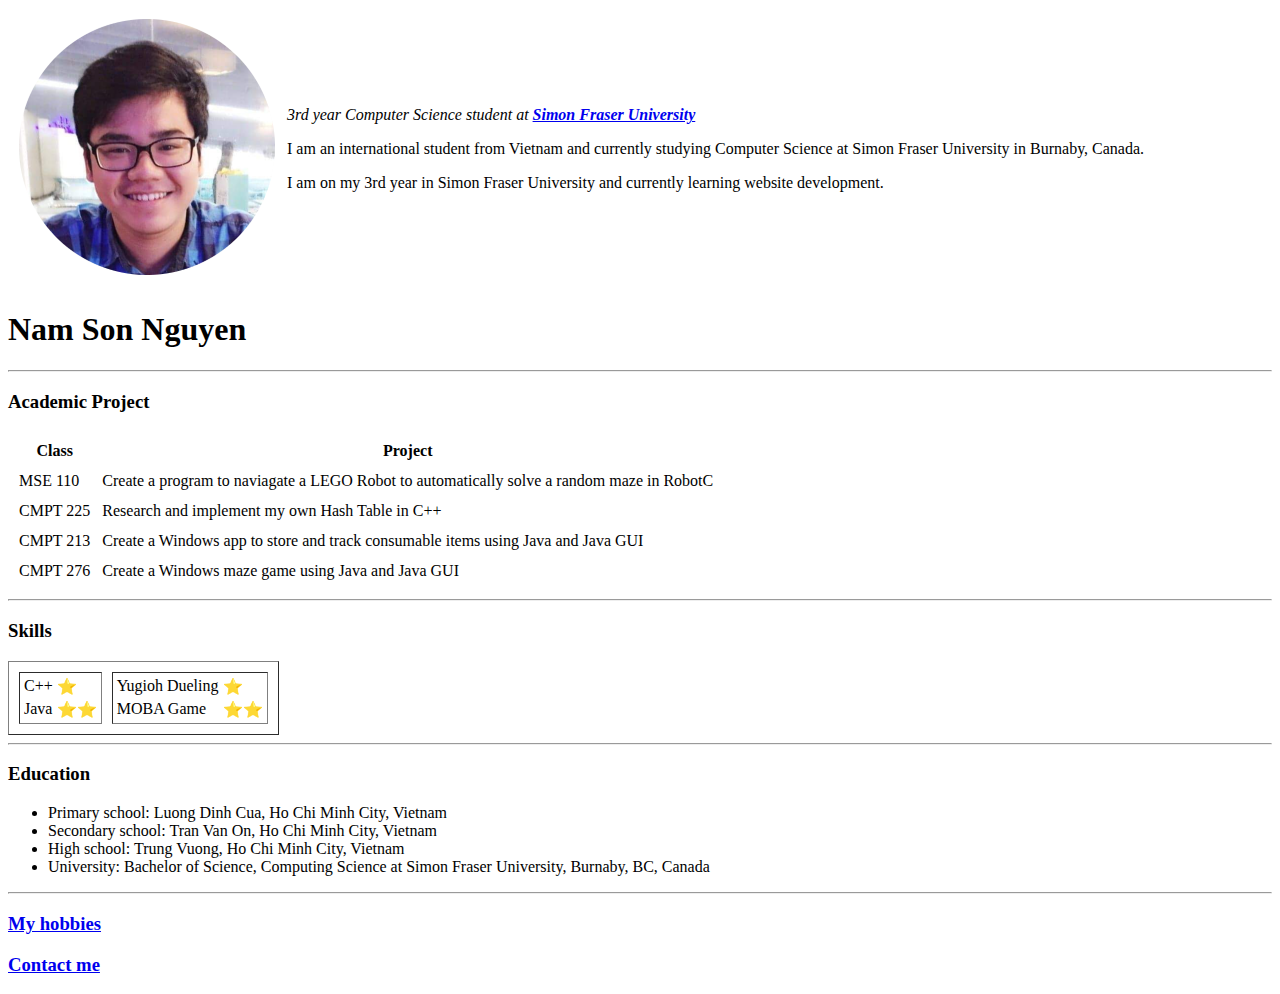
==== index.html @ bfbd6b0a "Added initial CV Website" ====
<!DOCTYPE html>
<!--This is just to tell the browser html will be used -->
<html lang="en" dir="ltr">
<!--Telling the browser whatever in this tag will be written in html code-->

<head>
  <!--Tell the browser how it should handle the page-->
  <meta charset="utf-8">
  <!--Telling the browser our webpage is encoded in utf-8,
      which is the standard encoding, included most of international symbols-->
  <title>Son Nguyen 🐳</title>
  <!--Tittle of our website-->
</head>

<body>
  <table cellspacing="10">
    <tr>
      <td><img src="son.png" alt="Nam Son Nguyen profile picture"></td>
      <td>
        <p>
          <em>
            <!--Emphasis tag, to emphasis and itallicize the text in it-->
            3rd year Computer Science student at
            <strong><a href="https://www.sfu.ca/">Simon Fraser University</a></strong>
          </em>
        </p>
        <p>I am an international student from Vietnam and currently studying Computer Science at Simon Fraser University in Burnaby, Canada.</p>
        <p>I am on my 3rd year in Simon Fraser University and currently learning website development.</p>
      </td>
    </tr>
  </table>

  <h1>Nam Son Nguyen</h1>
  <hr>
  <h3>Academic Project</h3>
  <table cellspacing="10">
    <thead>
      <tr>
        <th>Class</th>
        <th>Project</th>
      </tr>
    </thead>
    <tbody>
      <tr>
        <td>MSE 110</td>
        <td>Create a program to naviagate a LEGO Robot to automatically solve a random maze in RobotC</td>
      </tr>
      <tr>
        <td>CMPT 225</td>
        <td>Research and implement my own Hash Table in C++</td>
      </tr>
      <tr>
        <td>CMPT 213</td>
        <td>Create a Windows app to store and track consumable items using Java and Java GUI</td>
      </tr>
      <tr>
        <td>CMPT 276</td>
        <td>Create a Windows maze game using Java and Java GUI</td>
      </tr>
    </tbody>
  </table>
  <hr>
  <h3>Skills</h3>
  <table border="1" cellspacing="10">
    <td>
      <table>
        <tr>
          <td>C++</td>
          <td>⭐</td>
        </tr>
        <tr>
          <td>Java</td>
          <td>⭐⭐</td>
        </tr>
      </table>
    </td>
    <td>
      <table>
        <tr>
          <td>Yugioh Dueling</td>
          <td>⭐</td>
        </tr>
        <tr>
          <td>MOBA Game</td>
          <td>⭐⭐</td>
        </tr>
      </table>
    </td>

    </tr>
  </table>
  <hr>
  <h3>Education</h3>
  <ul>
    <li>Primary school: Luong Dinh Cua, Ho Chi Minh City, Vietnam</li>
    <li>Secondary school: Tran Van On, Ho Chi Minh City, Vietnam</li>
    <li>High school: Trung Vuong, Ho Chi Minh City, Vietnam</li>
    <li>University: Bachelor of Science, Computing Science at Simon Fraser University, Burnaby, BC, Canada</li>
  </ul>
  <hr>
  <h3><a href="hobbies.html">My hobbies</a></h3>
  <h3><a href="contact.html">Contact me</a></h3>
</body>
</html>
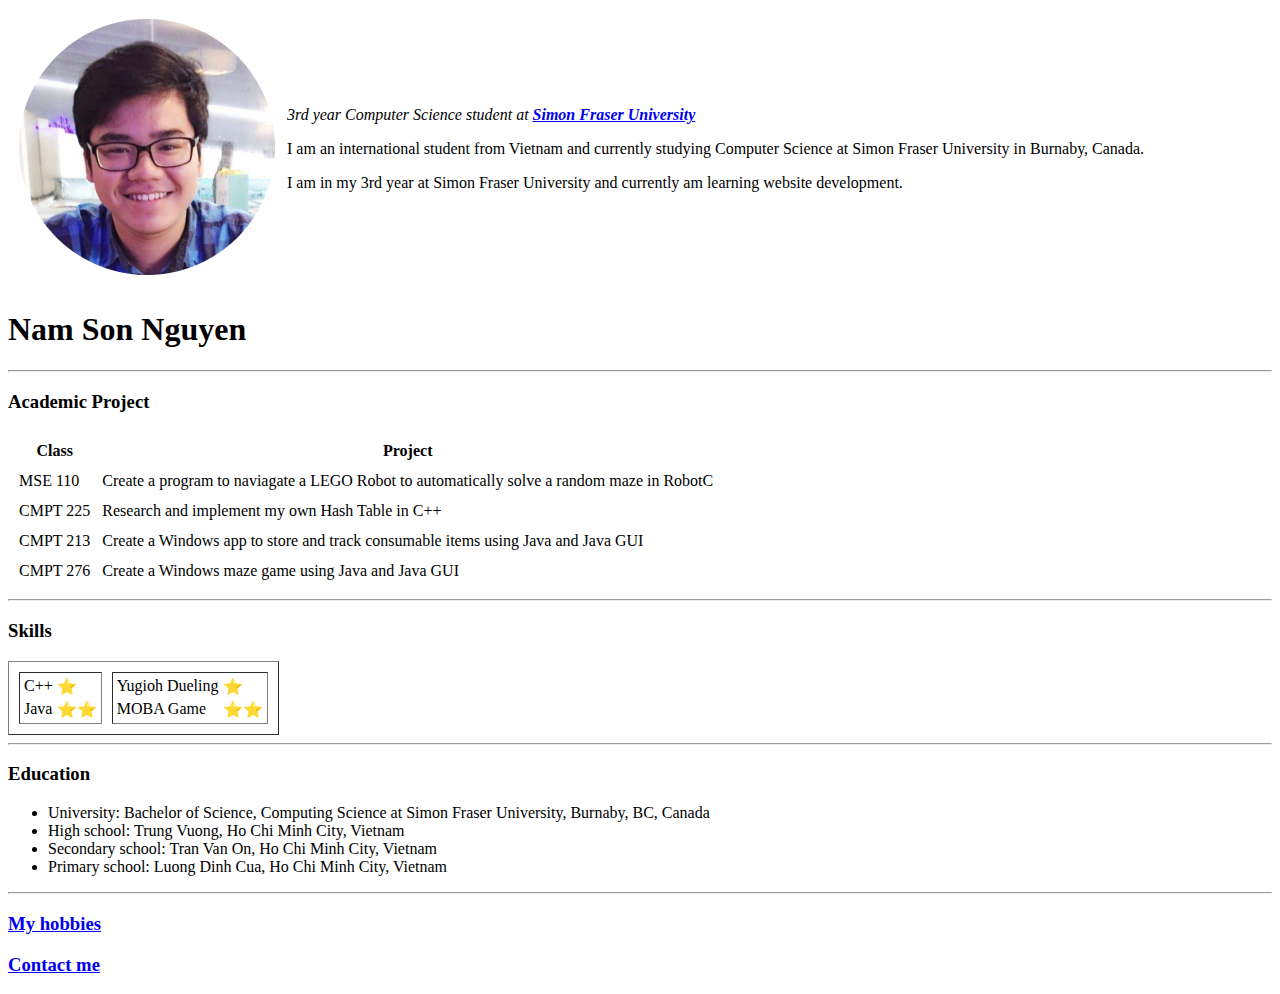
==== commit 7221fe02: "Fixed sentence to be clearer" ====
--- a/index.html
+++ b/index.html
@@ -15,7 +15,7 @@
 <body>
   <table cellspacing="10">
     <tr>
-      <td><img src="son.png" alt="Nam Son Nguyen profile picture"></td>
+      <td><img src="images/son.png" alt="Nam Son Nguyen profile picture"></td>
       <td>
         <p>
           <em>
@@ -25,11 +25,10 @@
           </em>
         </p>
         <p>I am an international student from Vietnam and currently studying Computer Science at Simon Fraser University in Burnaby, Canada.</p>
-        <p>I am on my 3rd year in Simon Fraser University and currently learning website development.</p>
+        <p>I am in my 3rd year at Simon Fraser University and currently am learning website development.</p>
       </td>
     </tr>
   </table>
-
   <h1>Nam Son Nguyen</h1>
   <hr>
   <h3>Academic Project</h3>
@@ -92,10 +91,10 @@
   <hr>
   <h3>Education</h3>
   <ul>
+    <li>University: Bachelor of Science, Computing Science at Simon Fraser University, Burnaby, BC, Canada</li>
+    <li>High school: Trung Vuong, Ho Chi Minh City, Vietnam</li>
+    <li>Secondary school: Tran Van On, Ho Chi Minh City, Vietnam</li>
     <li>Primary school: Luong Dinh Cua, Ho Chi Minh City, Vietnam</li>
-    <li>Secondary school: Tran Van On, Ho Chi Minh City, Vietnam</li>
-    <li>High school: Trung Vuong, Ho Chi Minh City, Vietnam</li>
-    <li>University: Bachelor of Science, Computing Science at Simon Fraser University, Burnaby, BC, Canada</li>
   </ul>
   <hr>
   <h3><a href="hobbies.html">My hobbies</a></h3>
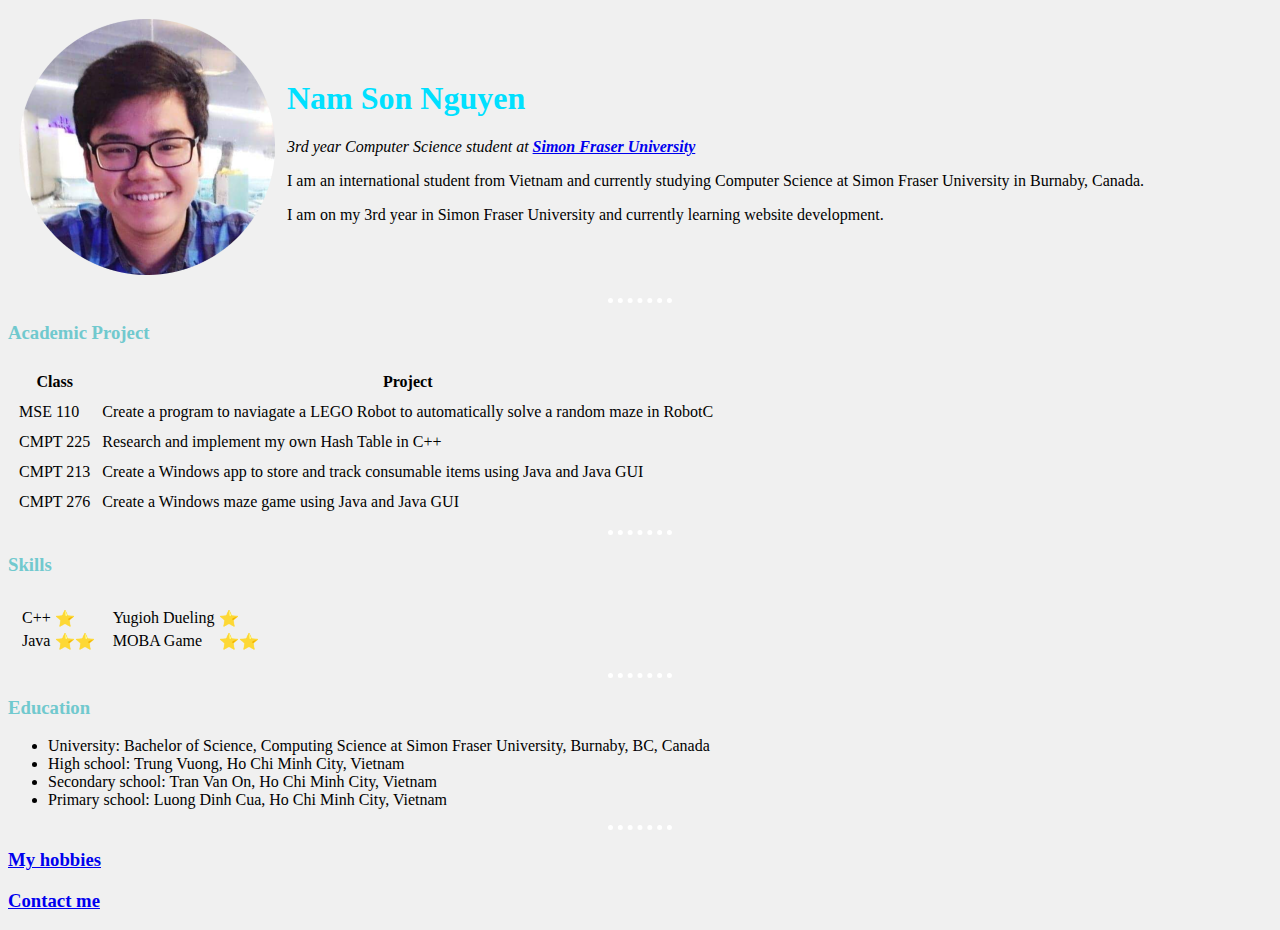
==== commit b60df76d: "Added CSS" ====
--- a/index.html
+++ b/index.html
@@ -10,26 +10,27 @@
       which is the standard encoding, included most of international symbols-->
   <title>Son Nguyen 🐳</title>
   <!--Tittle of our website-->
+  <link rel="stylesheet" href="css/styles.css">
 </head>
 
 <body>
   <table cellspacing="10">
     <tr>
-      <td><img src="images/son.png" alt="Nam Son Nguyen profile picture"></td>
-      <td>
-        <p>
-          <em>
-            <!--Emphasis tag, to emphasis and itallicize the text in it-->
-            3rd year Computer Science student at
-            <strong><a href="https://www.sfu.ca/">Simon Fraser University</a></strong>
-          </em>
-        </p>
-        <p>I am an international student from Vietnam and currently studying Computer Science at Simon Fraser University in Burnaby, Canada.</p>
-        <p>I am in my 3rd year at Simon Fraser University and currently am learning website development.</p>
-      </td>
+      <td><img src="images/son.png" alt="Nam Son Nguyen profile picture"> </td>
+      <td><h1>Nam Son Nguyen</h1><p>
+        <em>
+          <!--Emphasis tag, to emphasis and itallicize the text in it-->
+          3rd year Computer Science student at
+          <strong><a href="https://www.sfu.ca/">Simon Fraser University</a></strong>
+        </em>
+      </p>
+      <p>I am an international student from Vietnam and currently studying Computer Science at Simon Fraser University in Burnaby, Canada.</p>
+      <p>I am on my 3rd year in Simon Fraser University and currently learning website development.</p>
+    </td>
+
     </tr>
   </table>
-  <h1>Nam Son Nguyen</h1>
+
   <hr>
   <h3>Academic Project</h3>
   <table cellspacing="10">
@@ -60,7 +61,7 @@
   </table>
   <hr>
   <h3>Skills</h3>
-  <table border="1" cellspacing="10">
+  <table cellspacing="10">
     <td>
       <table>
         <tr>
--- a/css/styles.css
+++ b/css/styles.css
@@ -0,0 +1,20 @@
+body {
+  background-color: #F0F0F0  ;
+}
+
+hr {
+  border-style: none;
+  border-top-style: dotted;
+  border-color: white;
+  border-width: 5px;
+  height: 0;
+  width: 5%;
+}
+
+h1{
+  color: #00E0FF;
+}
+
+h3 {
+  color: #71C9CE;
+}
